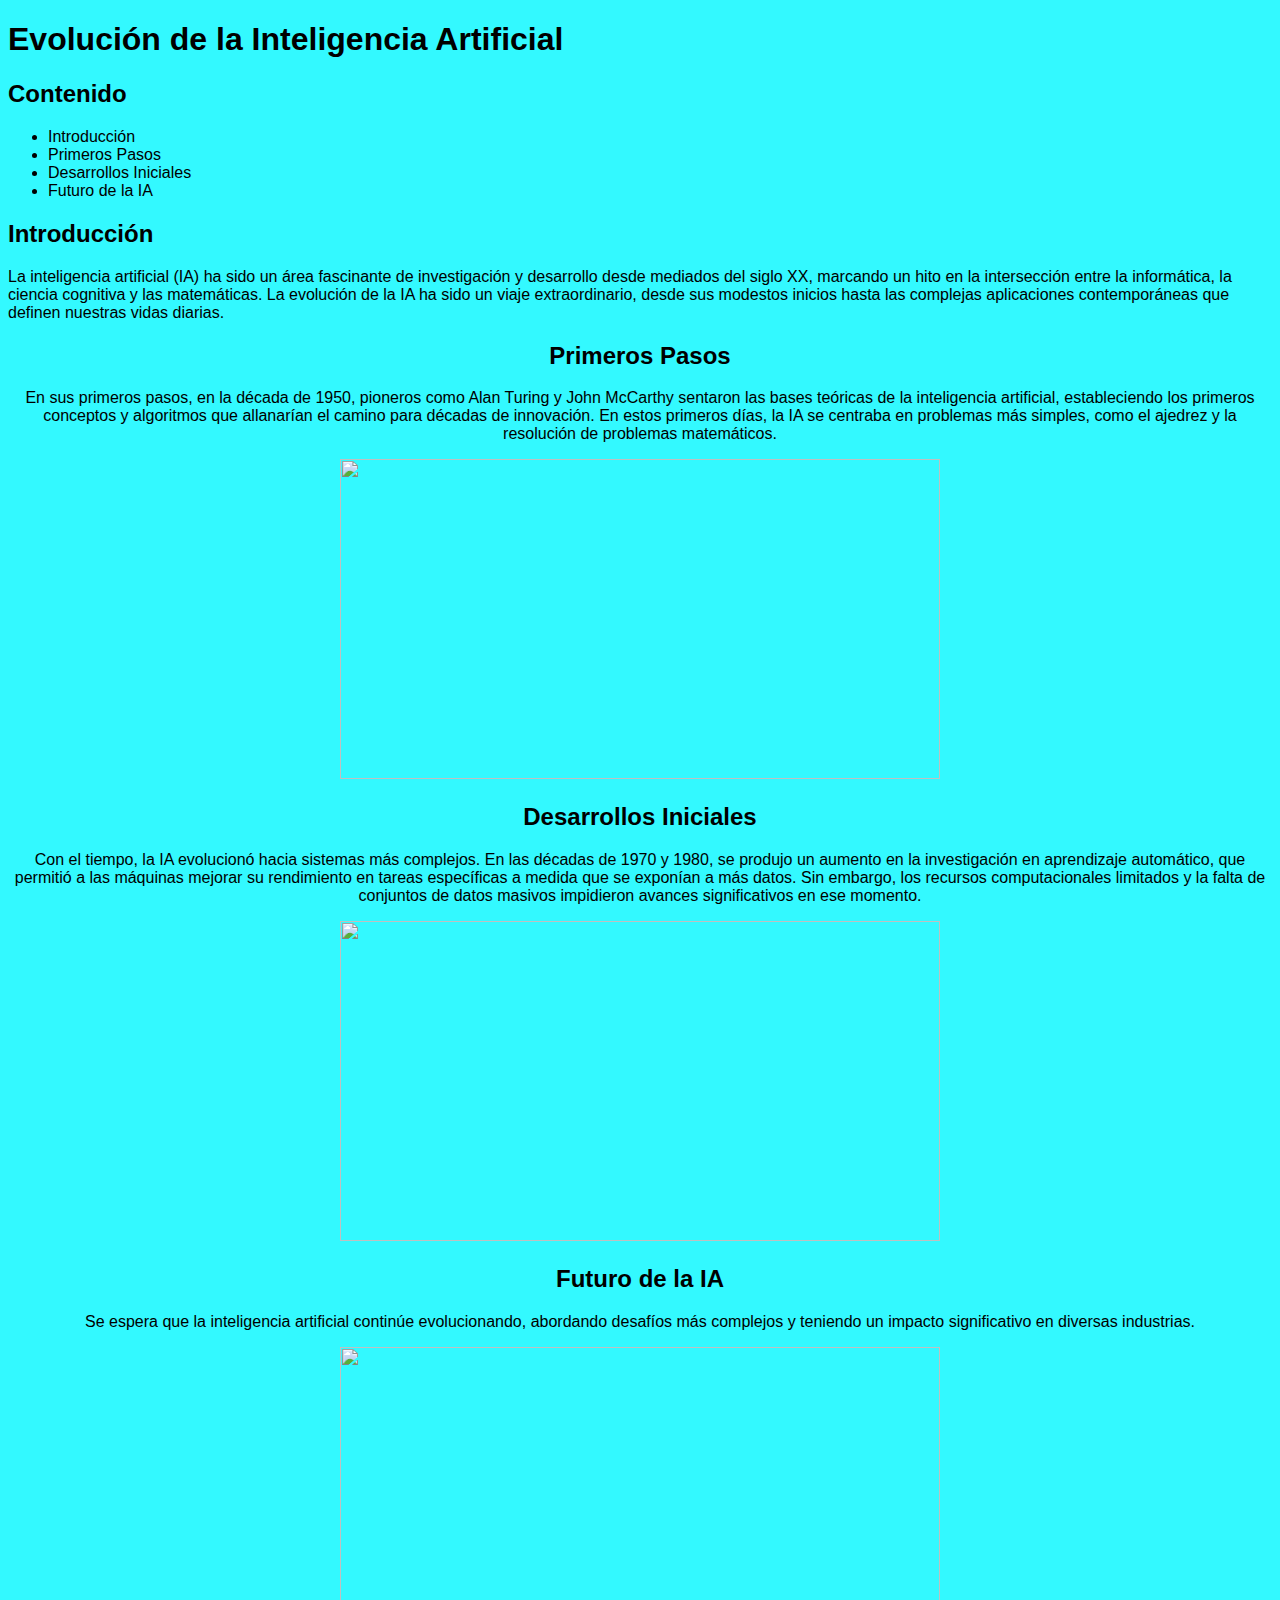
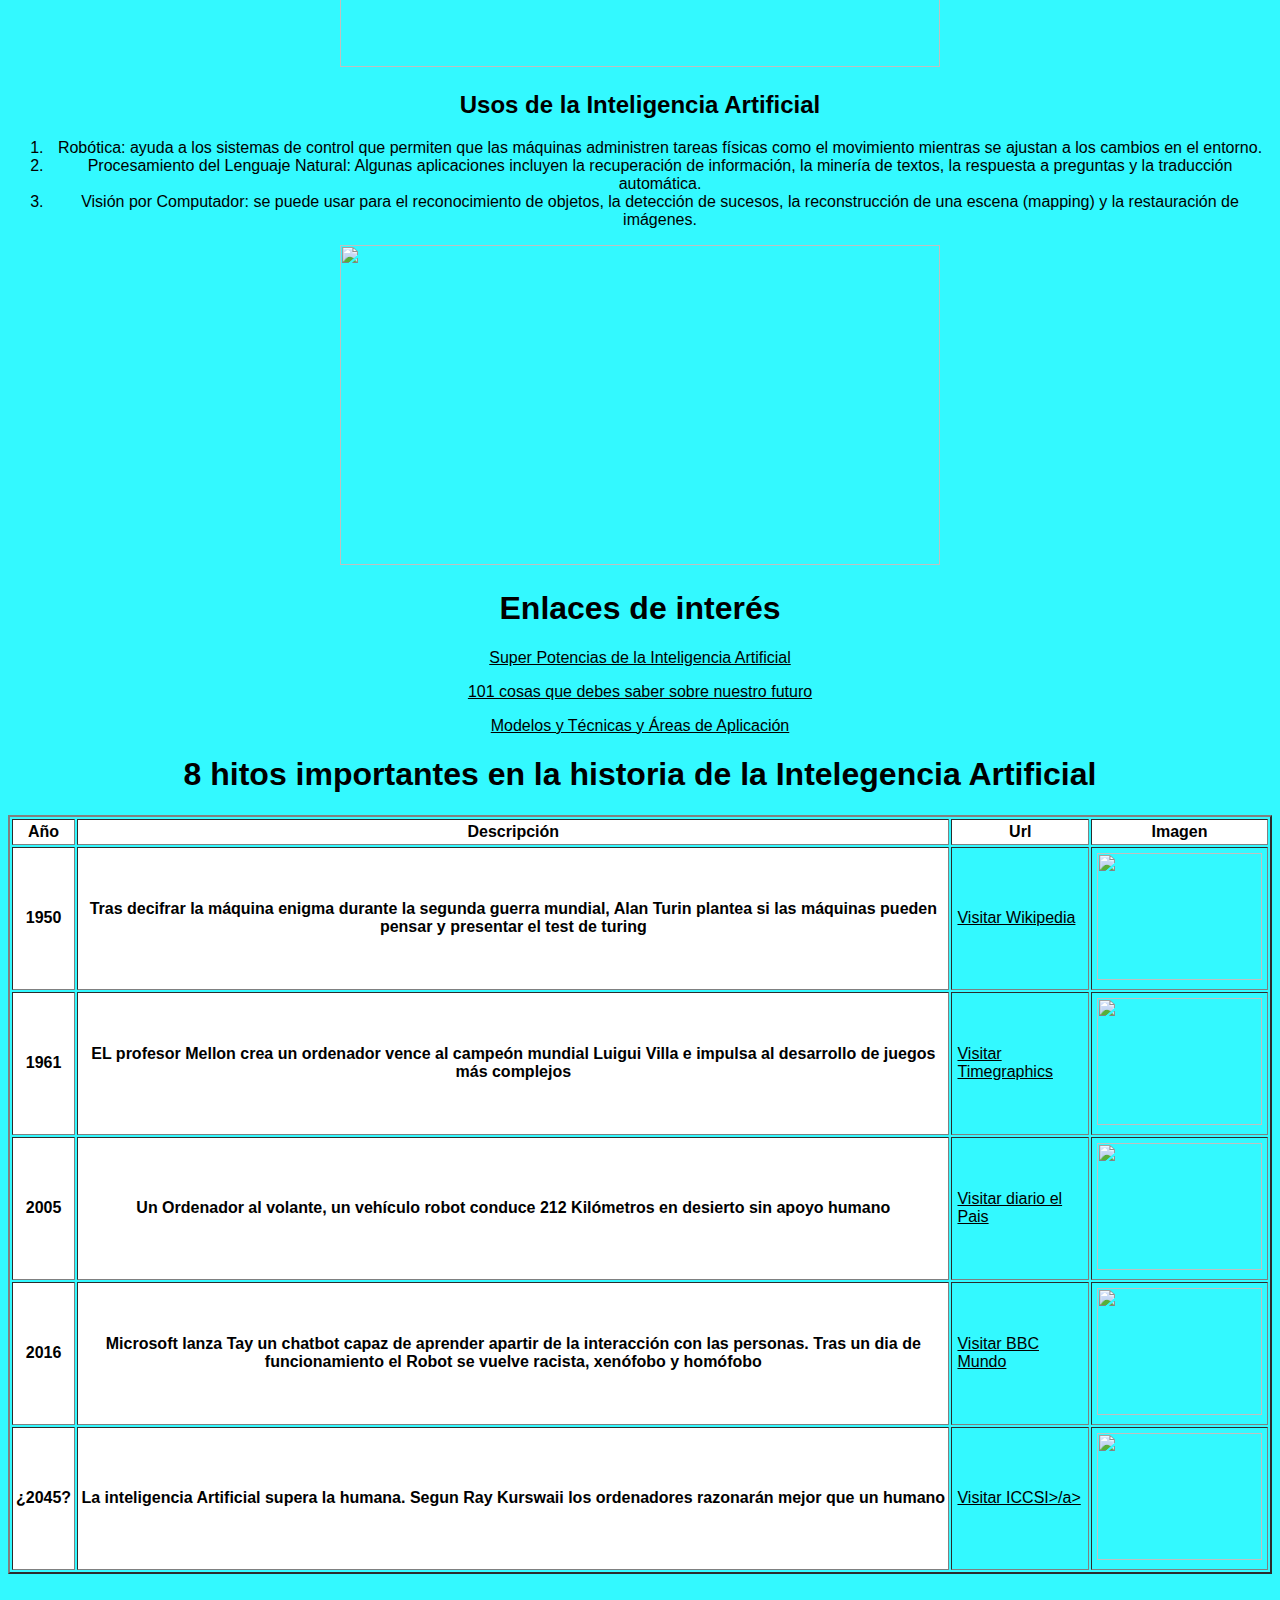
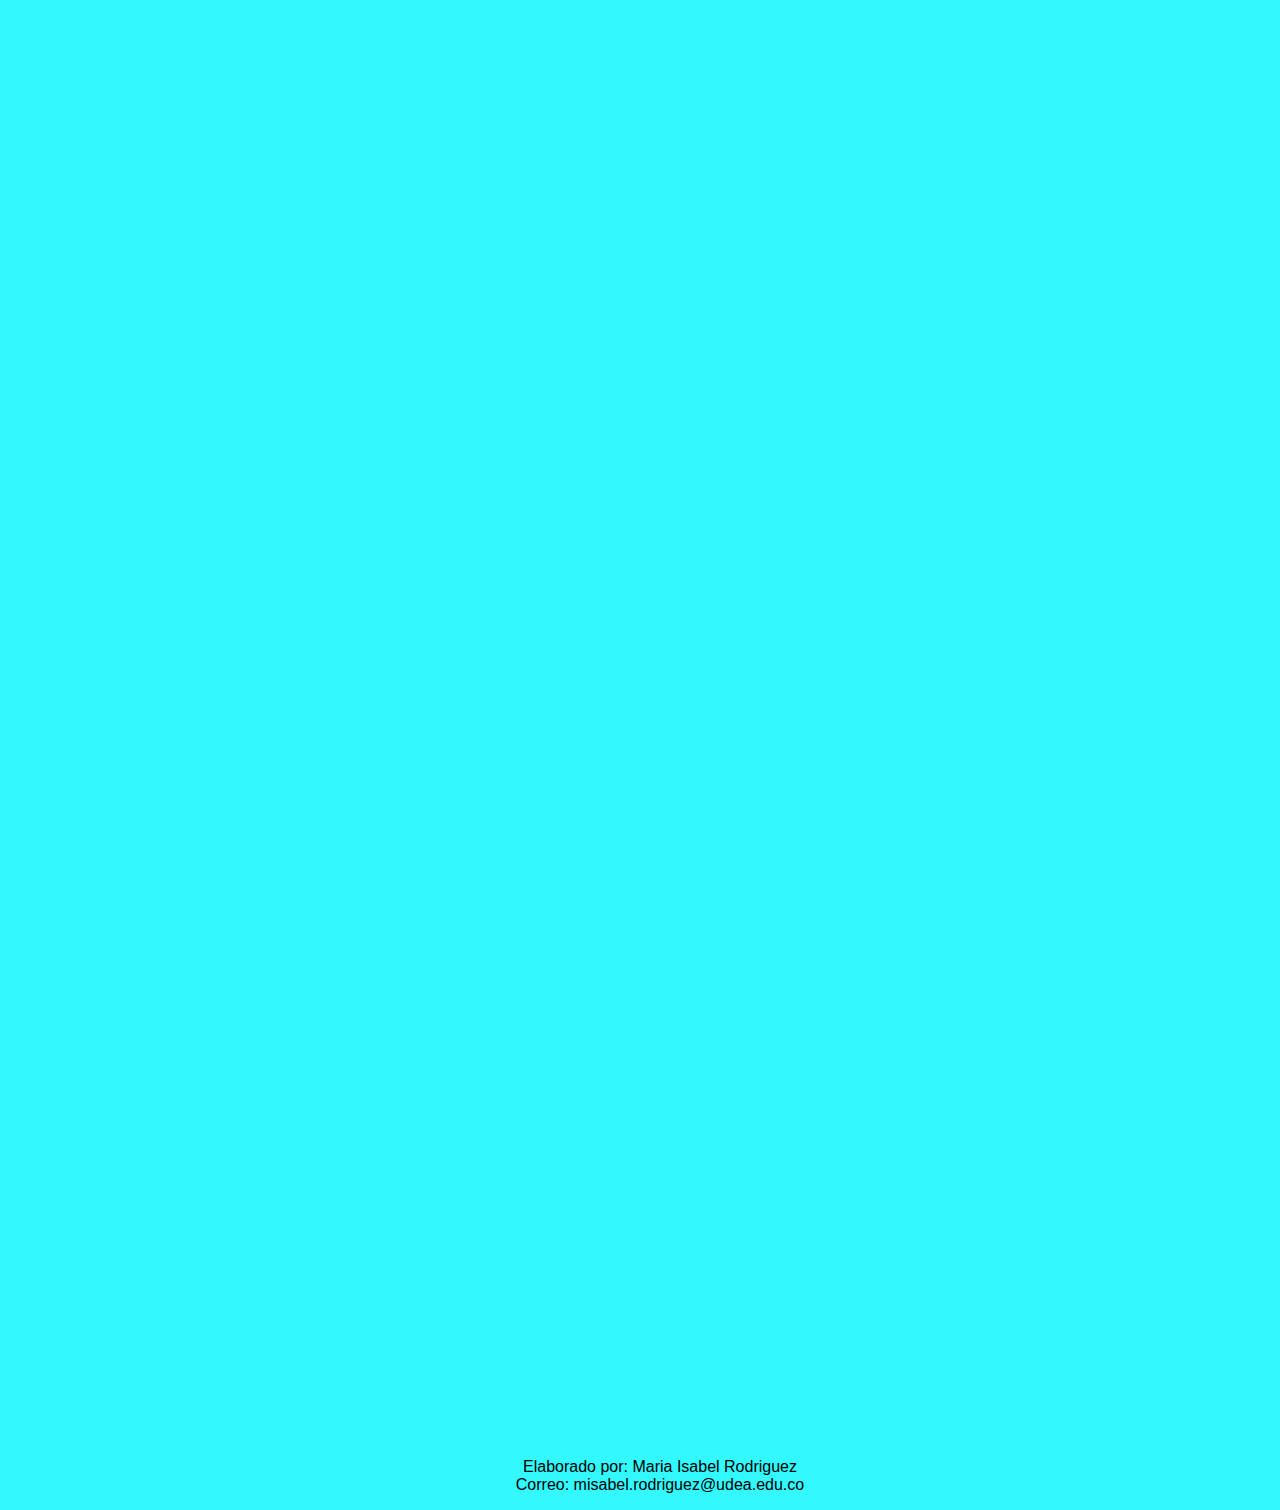
==== index.html @ a066f77e "creacion del index" ====
<!DOCTYPE html>
<html lang="es">
<html>

<head>
<meta charset="UTF-8" />
<link rel="stylesheet" href="Style.css">
<title>Evoluci&oacute;n de la Inteligencia Artificial.</title>

</head>

<body> 
  
<h1>Evoluci&oacute;n de la Inteligencia Artificial</h1>
<h2>Contenido</h2>
<ul>
<li>Introducci&oacute;n</li>
<li>Primeros Pasos</li>
<li>Desarrollos Iniciales</li>
<li>Futuro de la IA</li>
</ul>
<h2>Introducci&oacute;n</h2>
<p>La inteligencia artificial (IA) ha sido un área fascinante de investigación y desarrollo desde mediados del siglo XX, marcando un hito en la intersección entre la informática, la ciencia cognitiva y las matemáticas. La evolución de la IA ha sido un viaje extraordinario, desde sus modestos inicios hasta las complejas aplicaciones contemporáneas que definen nuestras vidas diarias.</p>

<center><h2>Primeros Pasos</h2>
<p>En sus primeros pasos, en la década de 1950, pioneros como Alan Turing y John McCarthy sentaron las bases teóricas de la inteligencia artificial, estableciendo los primeros conceptos y algoritmos que allanarían el camino para décadas de innovación. En estos primeros días, la IA se centraba en problemas más simples, como el ajedrez y la resolución de problemas matemáticos.</p>
<center><img src="ajedrez.jpeg" width="600" height="320">

<h2>Desarrollos Iniciales</h2>
<p>Con el tiempo, la IA evolucionó hacia sistemas más complejos. En las décadas de 1970 y 1980, se produjo un aumento en la investigación en aprendizaje automático, que permitió a las máquinas mejorar su rendimiento en tareas específicas a medida que se exponían a más datos. Sin embargo, los recursos computacionales limitados y la falta de conjuntos de datos masivos impidieron avances significativos en ese momento.</p>
<center><img src="primer.jpg" width="600" height="320">

<center><h2>Futuro de la IA</h2>
<p>Se espera que la inteligencia artificial continúe evolucionando, abordando desafíos más complejos y teniendo un impacto significativo en diversas industrias.</p>
<center><img src="futuro.jpeg" width="600" height="320">

<h2>Usos de la Inteligencia Artificial</h2>

<ol>
<li>Robótica: ayuda a los sistemas de control que permiten que las máquinas administren tareas físicas como el movimiento mientras se ajustan a los cambios en el entorno.</li>
<li>Procesamiento del Lenguaje Natural: Algunas aplicaciones incluyen la recuperación de información, la minería de textos, la respuesta a preguntas y la traducción automática.</li>
<li>Visión por Computador: se puede usar para el reconocimiento de objetos, la detección de sucesos, la reconstrucción de una escena (mapping) y la restauración de imágenes.</li>
</ol>
</ul>
<center><img src="inteligencia-artificial.jpg.jpg" width="600" height="320">

<h1>Enlaces de inter&eacute;s</h1
<p><a href="https://planetadelibrosec0.cdnstatics.com/libros_contenido_extra/43/42371_Superpotencias_de_la_IA.pdf">Super Potencias de la Inteligencia Artificial</a>
<p><a href="https://proassetspdlcom.cdnstatics2.com/usuaris/libros_contenido/arxius/40/39308_Inteligencia_artificial.pdf">101 cosas que debes saber sobre nuestro futuro</a></p>
<p><a href="https://books.google.es/books?hl=es&lr=&id=_spC6S7UfZgC&oi=fnd&pg=PP1&dq=inteligencia+artificial+evolucion+libros&ots=sReuQHKsxS&sig=VsUc6G4HddlUPUglbdQ-o-1v1fY#v=onepage&q=inteligencia%20artificial%20evolucion%20libros&f=false">Modelos y T&eacute;cnicas y &Aacute;reas de Aplicación </a></p>



</a>
<h1>8 hitos importantes en la historia de la Intelegencia Artificial</h1>
<table border=2
<tr>
<th>Año</th>
<th>Descripci&oacute;n</th>
<th>Url</th>
<th>Imagen</th>
</tr>
<tr>
<th>1950</th>
<th>Tras decifrar la máquina enigma durante la segunda guerra mundial, Alan Turin plantea si las máquinas pueden pensar y presentar el test de turing</td>
<td><a href="https://en.wikipedia.org/wiki/Turing_test#:~:text=The%20Turing%20test%2C%20originally%20called,from%2C%20that%20of%20a%20human"> Visitar Wikipedia</a></td>
<td><img src="turing.jpg" width="165" height="127"></td>
</tr>

<tr>
<th>1961</th>
<th>EL profesor Mellon crea un ordenador vence al campeón mundial Luigui Villa e impulsa al desarrollo de juegos más complejos</td>
<td><a href="https://time.graphics/es/event/5132223"> Visitar Timegraphics</a></td>
<td><img src="sutori.jpeg" width="165" height="127"></td>
</tr>

<tr>
<th>2005</th>
<th>Un Ordenador al volante, un vehículo robot conduce 212 Kilómetros en desierto sin apoyo humano</td>
<td><a href="https://elpais.com/tecnologia/2005/10/10/actualidad/1128932879_850215.html"> Visitar diario el Pais</a></td>
<td><img src="vehiculo.jpg" width="165" height="127"></td>
</tr>

<tr>
<th>2016</th>
<th>Microsoft lanza Tay un chatbot capaz de aprender apartir de la interacción con las personas. Tras un dia de funcionamiento el Robot se vuelve racista, xenófobo y homófobo</td>
<td><a href="https://www.bbc.com/mundo/noticias/2016/03/160325_tecnologia_microsoft_tay_bot_adolescente_inteligencia_artificial_racista_xenofoba_lb"> Visitar BBC Mundo</a></td>
<td><img src="descarga.jpg" width="165" height="127"></td>
</tr>

<tr>
<th>¿2045?</th>
<th>La inteligencia Artificial supera la humana. Segun Ray Kurswaii los ordenadores razonarán mejor que un humano</th>
<td><a href="https://iccsi.com.ar/2045-inteligencia-artificial/">Visitar ICCSI>/a></td>
<td><img src="ia.jpg" width="165" height="127"></td>
</tr>

</table>

<ul>
<iframe width="853" height="480" src="https://www.youtube.com/embed/TETejHAJOGc" title="¿Debemos preocuparnos por la inteligencia artificial?," frameborder="0" allow="accelerometer; autoplay; clipboard-write; encrypted-media; gyroscope; picture-in-picture; web-share" allowfullscreen></iframe>

<iframe width="853" height="480" src="https://www.youtube.com/embed/1cbgPeoz7i4" title="Origen y evolución de la INTELIGENCIA ARTIFICIAL 👀🤯" frameborder="0" allow="accelerometer; autoplay; clipboard-write; encrypted-media; gyroscope; picture-in-picture; web-share" allowfullscreen></iframe>

<iframe width="853" height="480" src="https://www.youtube.com/embed/ETwHi20OP_4" title="Alucinante Conversación con la IA de Google, laMDA" frameborder="0" allow="accelerometer; autoplay; clipboard-write; encrypted-media; gyroscope; picture-in-picture; web-share" allowfullscreen></iframe>
</u>


<footer>
<p>Elaborado por: Maria Isabel Rodriguez
<br>
Correo: misabel.rodriguez@udea.edu.co</p>
</footer>



</body>
</html>
---- Style.css ----
body {
  padding-left: em;
  font-family: Georgia, "Arial",
        Arial, serif;
  color: black;
  background-color: #33F9FF }
 
  
ul.navbar {
  list-style-type: normal;
  padding: 1;
  margin: 1;
  position: center;
  top: 1em;
  left: 1em;
  width: 11em }
  
h1 {
  font-family: Helvetica, Geneva, Arial,
        SunSans-Regular, sans-serif;
		color:black}
		justify-content;center
		
h1.frm {
  font-family: "Arial", Geneva, Arial,
        SunSans-Regular, sans-serif; 
		color:red;
		text-align:center;
		height:16px
	

}

ul.navbar li {
  background: white;
  margin: 1.5em 0;
  padding: 1.3em;
  border-right: 1em solid black }
  
ul.navbar a {
  text-decoration: underline }
  
a:link {
  color: black }
  
a:visited {
  color: black }
  
address {
  margin-top: 2em;
  font-family:;
  font-size:small-caption;
  font-style:Arial;
  padding-top: 2em;
  border-top: thin dotted }
    
p.dotted {border-style: dotted;}
p.dashed {border-style: dashed;}

.button {
  border: none;
  color: red;
  padding: 10px 10px;
  text-align: center;
  text-decoration: none;
  display: inline-block;
  font-size: 13px;
  margin: 2px 6px;
  transition-duration: 0.4s;
  cursor: pointer;
}

.button1 {
  background-color: white;
  color: white;
  border: 8px solid #33F9FF;
}

.button1:hover {
  background-color:;
  color: white;
}


.button2 {
  background-color: white;
  color: #33F9FF;
  border: 2px solid black;
  width: 120px;
}

.button2:hover {
  background-color: ;black
  color: white;
}

form {
  margin: 2 auto;
  padding: 2em;
  border: 3px solid white;
  border-radius: 3em;
  background-color: #FFA233;
  color: black;
}

input.info{
  width: 300px;	
}

 textarea {
  font: 1em sans-serif;
  /* Ancho */
  width: 100%;
  box-sizing: border-box;
  vertical-align: top;
  height: 3em;
}

input:focus, textarea:focus {
  /* al recibir el enfoque se resalta el elemento input */
   border-color: ;white
   background-color: white;
}

.center {
  display: center;
  justify-content: center;
  align-items: center;
  border: 10px solid white; 
}

div.frmTitle {
  display: flex;
  border-radius: 10px;
  justify-content: center;
  align-items: center;
  border: 1px solid white; 
  background-color: white;
}

div.polaroid {
  width: 15%;
  background-color: white;
  box-shadow: 0 4px 8px 0 rgba(0, 0, 0, 0.2), 0 6px 20px 0 rgba(0, 0, 0, 0.19);
  margin-bottom: 10px;
  margin-left: 100px;
}

div.container {
  text-align: center;
  padding: 1px 2px;

}

td, th {
  border: 1px solid white-space;
  padding: 5px;
}
td{
  background: blak
  color: black;
}

 th {
  background: white;
  color: black;
  border-radius: 1;
  top: 1;
  padding: 3px;
}

ul.lista1 {
    font-family:Arial;
    font-weight:bold;
    font-size:20px;
	background-color:white;
}

ul.lista1 li {
     display:inline;
     padding-left:1px;
     padding-right:1px;
    background-color:white;
	min-width: 28px;
}

.separador {
    color:black;
}

div.navigation {width: 650px;
position: absolute;
  top: 3%;
  left: 25%;
  transform: translate(-50%, -50%);

 }
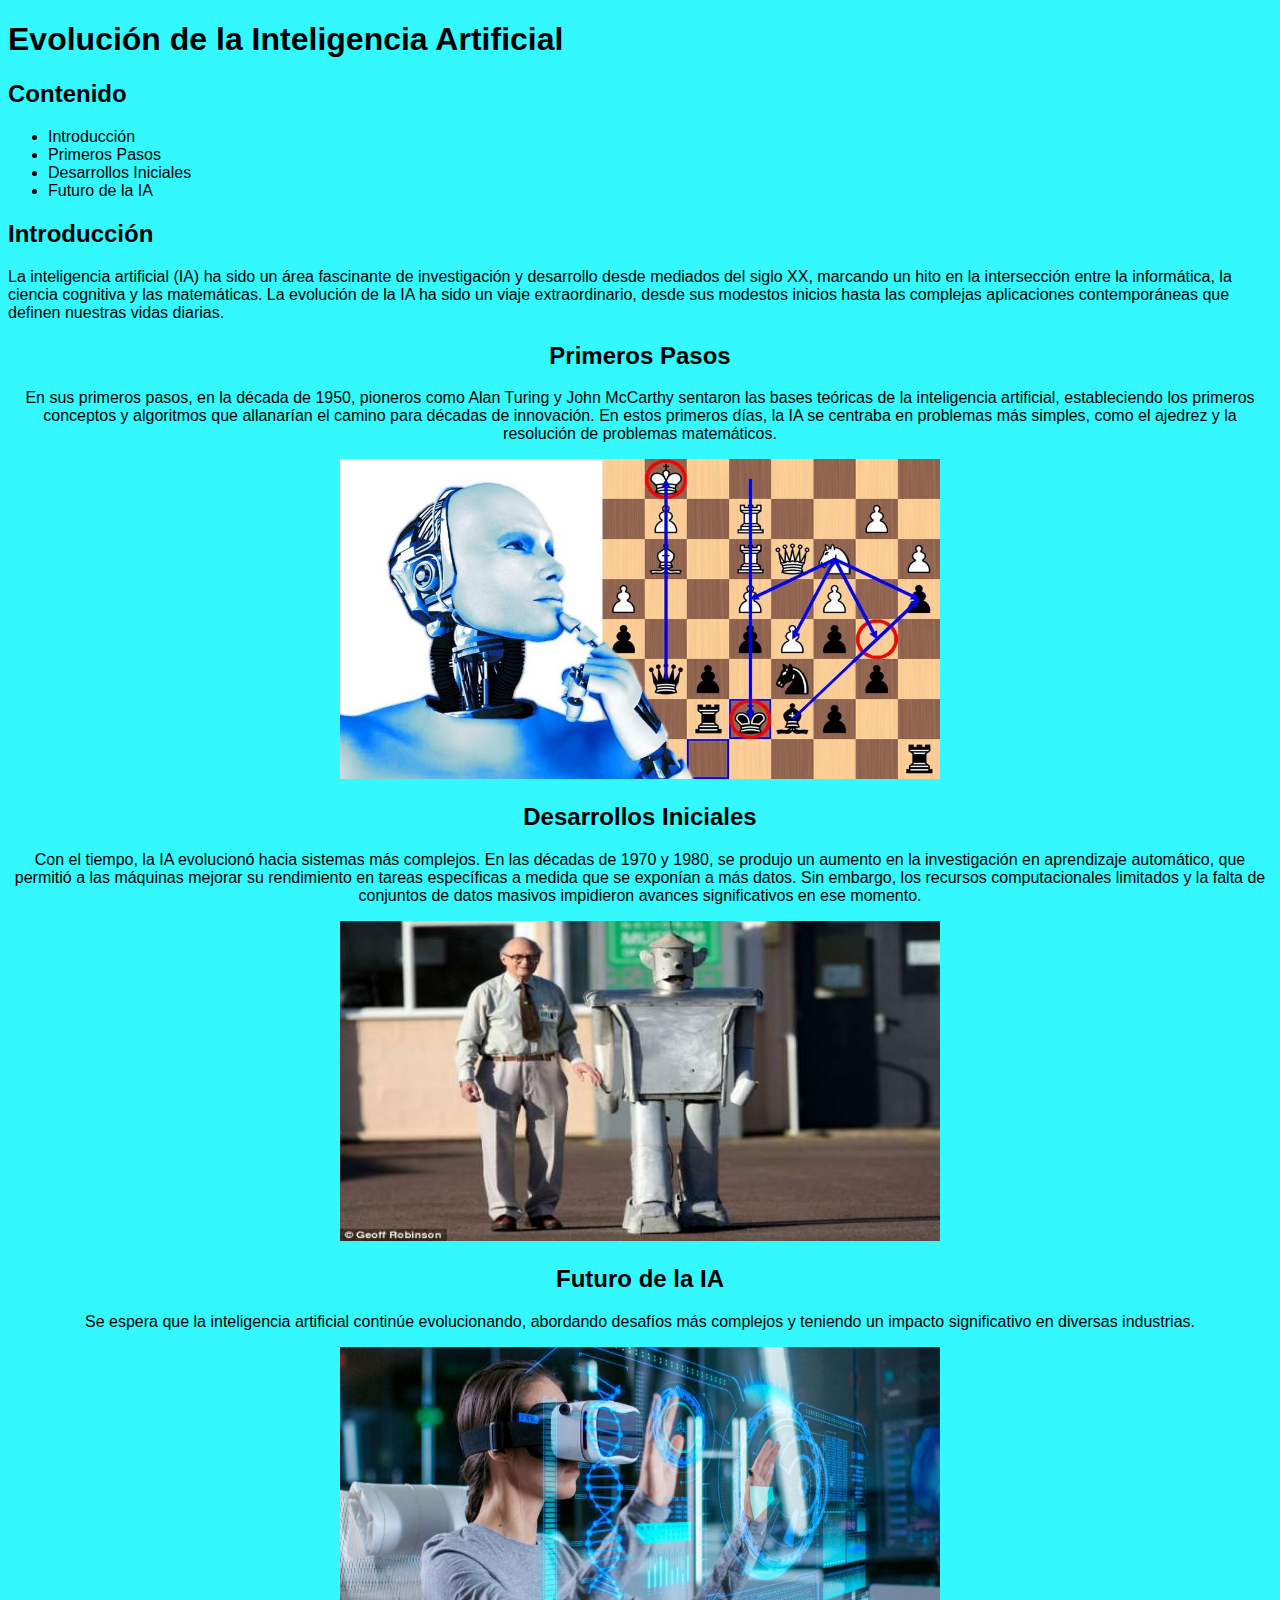
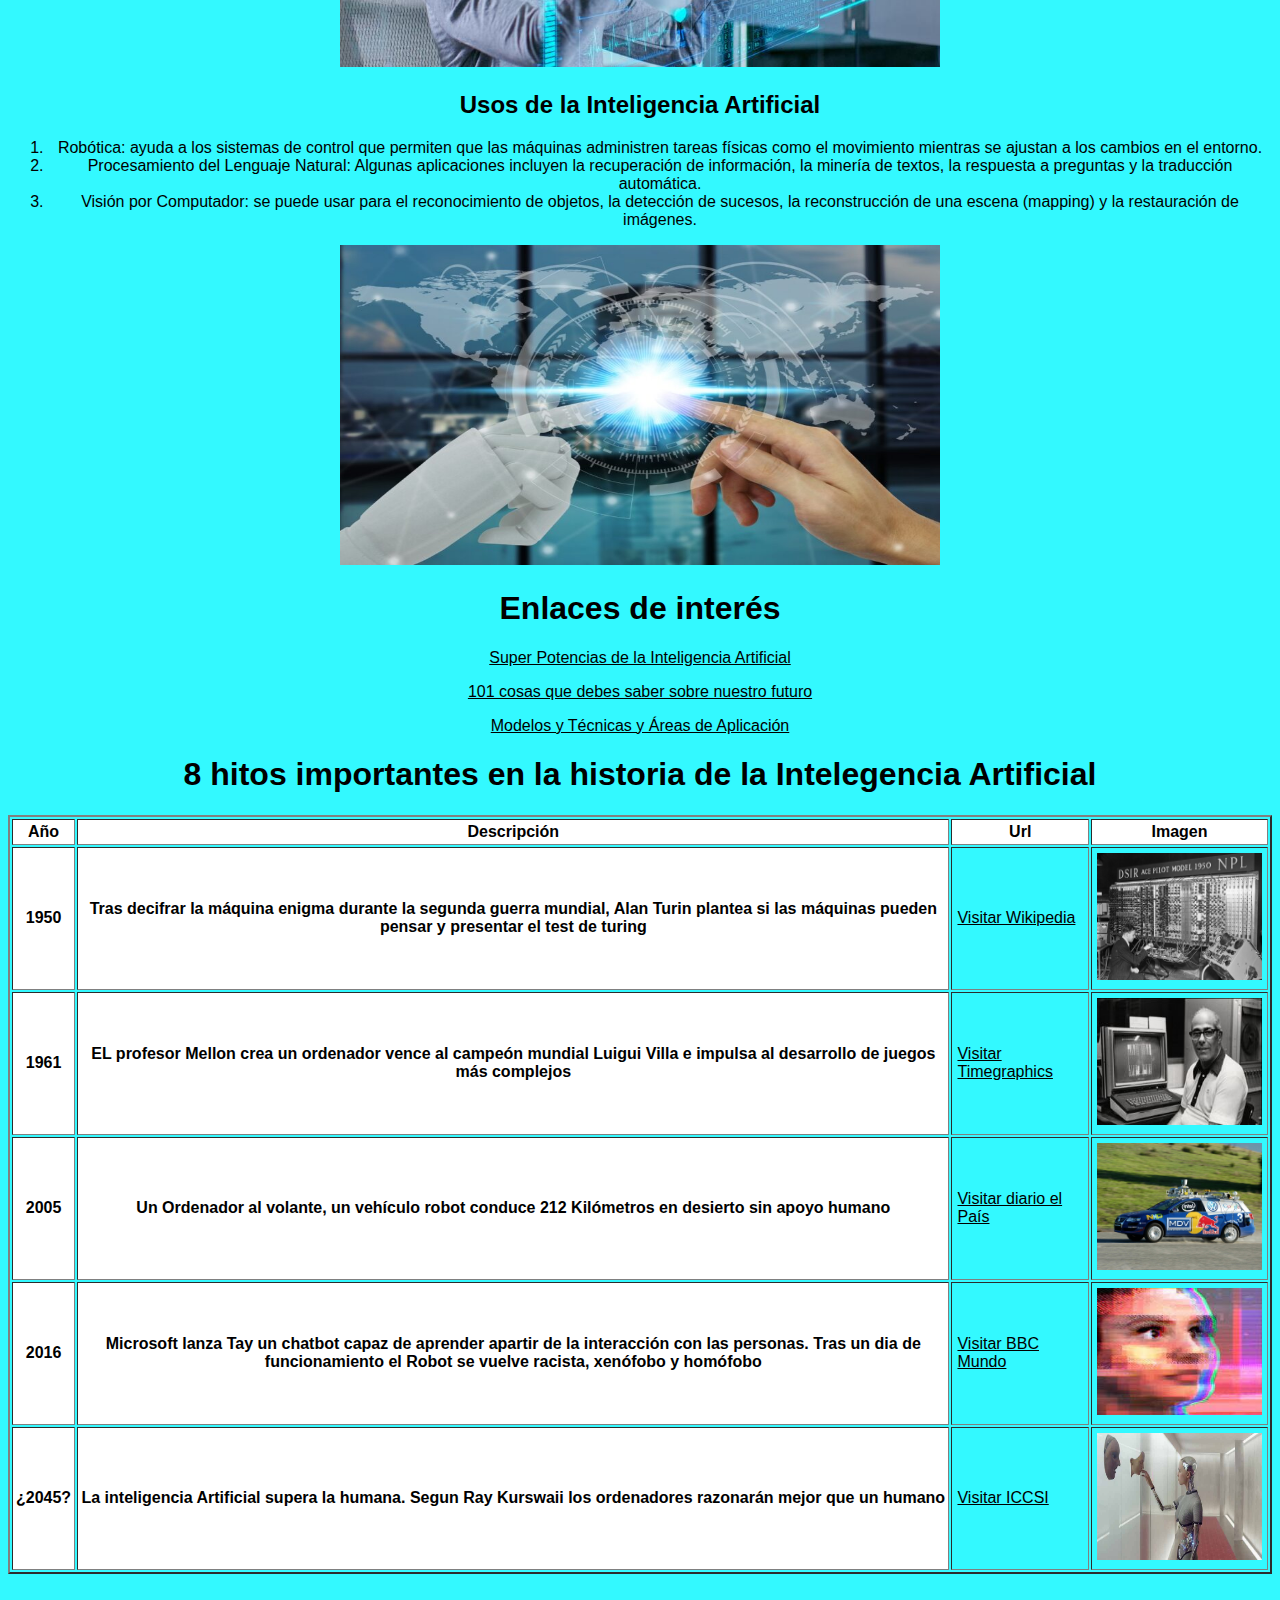
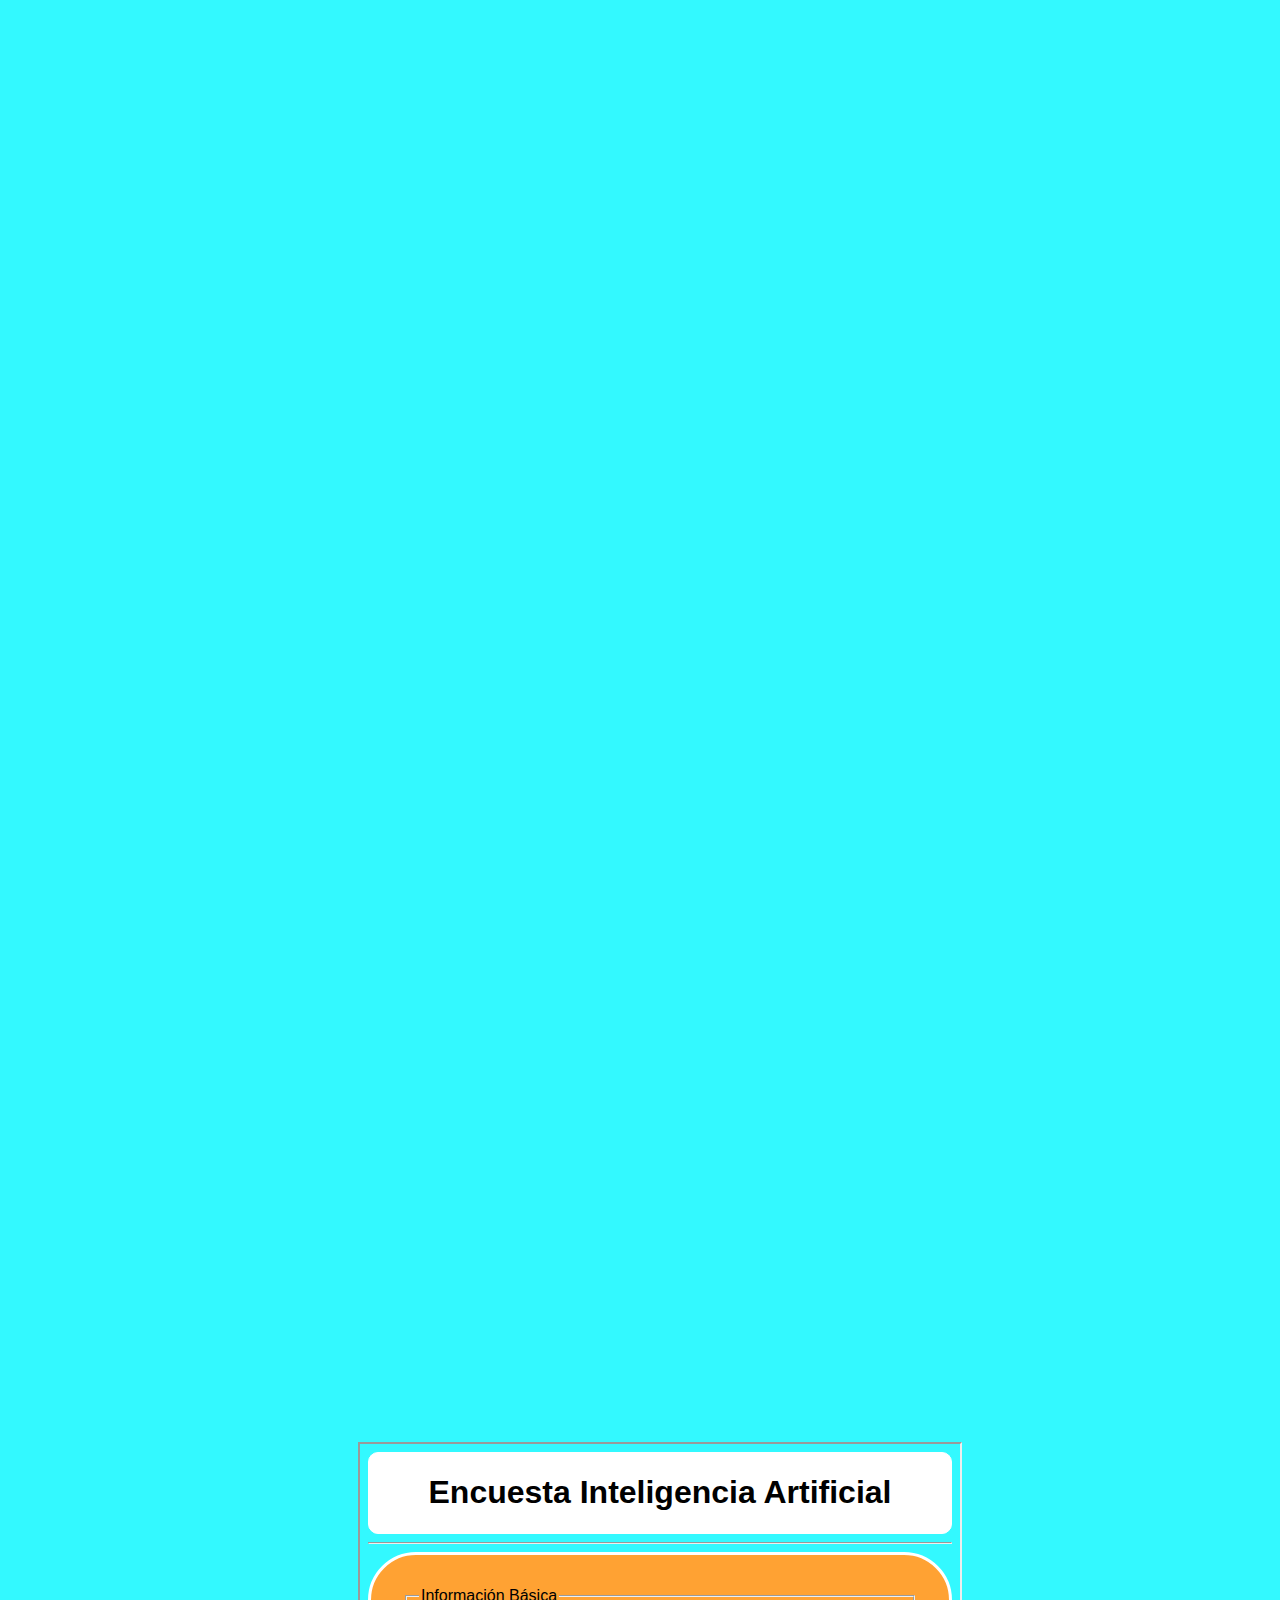
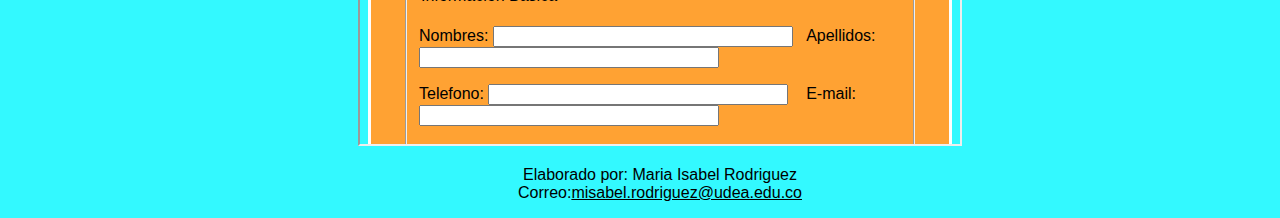
==== commit 4b31c490: "correccion encuesta" ====
--- a/index.html
+++ b/index.html
@@ -24,15 +24,15 @@
 
 <center><h2>Primeros Pasos</h2>
 <p>En sus primeros pasos, en la década de 1950, pioneros como Alan Turing y John McCarthy sentaron las bases teóricas de la inteligencia artificial, estableciendo los primeros conceptos y algoritmos que allanarían el camino para décadas de innovación. En estos primeros días, la IA se centraba en problemas más simples, como el ajedrez y la resolución de problemas matemáticos.</p>
-<center><img src="ajedrez.jpeg" width="600" height="320">
+<center><img src="./imagenes/ajedrez.jpeg" width="600" height="320">
 
 <h2>Desarrollos Iniciales</h2>
 <p>Con el tiempo, la IA evolucionó hacia sistemas más complejos. En las décadas de 1970 y 1980, se produjo un aumento en la investigación en aprendizaje automático, que permitió a las máquinas mejorar su rendimiento en tareas específicas a medida que se exponían a más datos. Sin embargo, los recursos computacionales limitados y la falta de conjuntos de datos masivos impidieron avances significativos en ese momento.</p>
-<center><img src="primer.jpg" width="600" height="320">
+<center><img src="./imagenes/primer.jpg" width="600" height="320">
 
 <center><h2>Futuro de la IA</h2>
 <p>Se espera que la inteligencia artificial continúe evolucionando, abordando desafíos más complejos y teniendo un impacto significativo en diversas industrias.</p>
-<center><img src="futuro.jpeg" width="600" height="320">
+<center><img src="./imagenes/futuro.jpeg" width="600" height="320">
 
 <h2>Usos de la Inteligencia Artificial</h2>
 
@@ -42,7 +42,7 @@
 <li>Visión por Computador: se puede usar para el reconocimiento de objetos, la detección de sucesos, la reconstrucción de una escena (mapping) y la restauración de imágenes.</li>
 </ol>
 </ul>
-<center><img src="inteligencia-artificial.jpg.jpg" width="600" height="320">
+<center><img src="./imagenes/inteligencia-artificial.jpg.jpg" width="600" height="320">
 
 <h1>Enlaces de inter&eacute;s</h1
 <p><a href="https://planetadelibrosec0.cdnstatics.com/libros_contenido_extra/43/42371_Superpotencias_de_la_IA.pdf">Super Potencias de la Inteligencia Artificial</a>
@@ -64,35 +64,35 @@
 <th>1950</th>
 <th>Tras decifrar la máquina enigma durante la segunda guerra mundial, Alan Turin plantea si las máquinas pueden pensar y presentar el test de turing</td>
 <td><a href="https://en.wikipedia.org/wiki/Turing_test#:~:text=The%20Turing%20test%2C%20originally%20called,from%2C%20that%20of%20a%20human"> Visitar Wikipedia</a></td>
-<td><img src="turing.jpg" width="165" height="127"></td>
+<td><img src="./imagenes/turing.jpg" width="165" height="127"></td>
 </tr>
 
 <tr>
 <th>1961</th>
 <th>EL profesor Mellon crea un ordenador vence al campeón mundial Luigui Villa e impulsa al desarrollo de juegos más complejos</td>
 <td><a href="https://time.graphics/es/event/5132223"> Visitar Timegraphics</a></td>
-<td><img src="sutori.jpeg" width="165" height="127"></td>
+<td><img src="./imagenes/sutori.jpeg" width="165" height="127"></td>
 </tr>
 
 <tr>
 <th>2005</th>
 <th>Un Ordenador al volante, un vehículo robot conduce 212 Kilómetros en desierto sin apoyo humano</td>
-<td><a href="https://elpais.com/tecnologia/2005/10/10/actualidad/1128932879_850215.html"> Visitar diario el Pais</a></td>
-<td><img src="vehiculo.jpg" width="165" height="127"></td>
+<td><a href="https://elpais.com/tecnologia/2005/10/10/actualidad/1128932879_850215.html"> Visitar diario el País</a></td>
+<td><img src="./imagenes/vehiculo.jpg" width="165" height="127"></td>
 </tr>
 
 <tr>
 <th>2016</th>
 <th>Microsoft lanza Tay un chatbot capaz de aprender apartir de la interacción con las personas. Tras un dia de funcionamiento el Robot se vuelve racista, xenófobo y homófobo</td>
 <td><a href="https://www.bbc.com/mundo/noticias/2016/03/160325_tecnologia_microsoft_tay_bot_adolescente_inteligencia_artificial_racista_xenofoba_lb"> Visitar BBC Mundo</a></td>
-<td><img src="descarga.jpg" width="165" height="127"></td>
+<td><img src="./imagenes/descarga.jpg" width="165" height="127"></td>
 </tr>
 
 <tr>
 <th>¿2045?</th>
 <th>La inteligencia Artificial supera la humana. Segun Ray Kurswaii los ordenadores razonarán mejor que un humano</th>
-<td><a href="https://iccsi.com.ar/2045-inteligencia-artificial/">Visitar ICCSI>/a></td>
-<td><img src="ia.jpg" width="165" height="127"></td>
+<td><a href="https://iccsi.com.ar/2045-inteligencia-artificial/">Visitar ICCSI</a></td>
+<td><img src="./imagenes/ia.jpg" width="165" height="127"></td>
 </tr>
 
 </table>
@@ -105,11 +105,18 @@
 <iframe width="853" height="480" src="https://www.youtube.com/embed/ETwHi20OP_4" title="Alucinante Conversación con la IA de Google, laMDA" frameborder="0" allow="accelerometer; autoplay; clipboard-write; encrypted-media; gyroscope; picture-in-picture; web-share" allowfullscreen></iframe>
 </u>
 
+<br>
+
+<iframe src="./Fomulario.html" height="300" width="600">
+</iframe>
+
+
+
 
 <footer>
 <p>Elaborado por: Maria Isabel Rodriguez
 <br>
-Correo: misabel.rodriguez@udea.edu.co</p>
+Correo:<a href="mailto:misabel.rodriguez@udea.edu.co">misabel.rodriguez@udea.edu.co</a></p>
 </footer>
 
 
